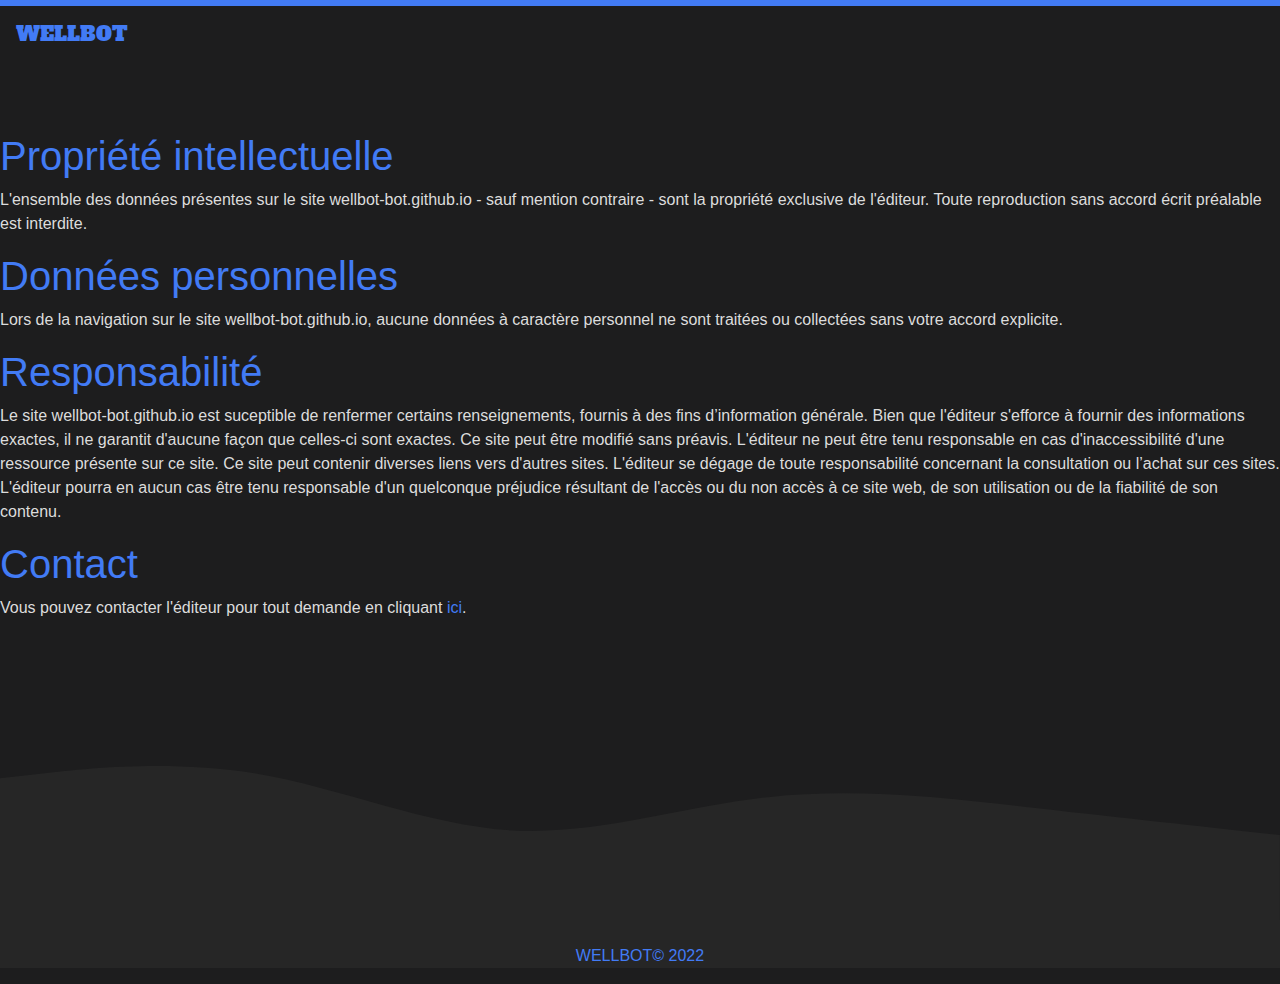
==== privacy-policy.html @ 97ce0fd1 "Add files via upload" ====
<!DOCTYPE html>
<html>

<head>
    <meta charset="utf-8">
    <meta name="viewport" content="width=device-width, initial-scale=1.0, shrink-to-fit=no">
    <title>WELLBOT</title>
    <meta name="description" content="WELLBOT est le bot idéal pour une soirée entre pote !">
    <meta name="theme-color" content="#427bf5">
    <meta property="og:image" content="https://cdn.discordapp.com/avatars/936707500416319509/44e3b0d8309978856f3c87a287f75eaa.webp"/>
    <link rel="icon" type="image/png" sizes="300x250" href="https://cdn.discordapp.com/avatars/936707500416319509/44e3b0d8309978856f3c87a287f75eaa.webp?width=447&height=447">
    <link rel="stylesheet" href="assets/bootstrap/css/bootstrap.min.css">
    <link rel="stylesheet" href="https://fonts.googleapis.com/css?family=Alfa+Slab+One">
    <link rel="stylesheet" href="assets/fonts/font-awesome.min.css">
    <link rel="stylesheet" href="assets/fonts/ionicons.min.css">
    <link rel="stylesheet" href="https://cdnjs.cloudflare.com/ajax/libs/animate.css/3.5.2/animate.min.css">
    <link rel="stylesheet" href="assets/css/styles.css">
</head>

<body style="background-color: var(--background);">
    <div id="top" style="height: 12px;">
        <nav class="navbar navbar-light navbar-expand fixed-top" style="color: var(--main-color);border-top-width: 6px;border-top-style: solid;background: var(--background);">
            <div class="container-fluid"><a class="navbar-brand" href="index.html" style="color: var(--main-color);font-family: 'Alfa Slab One', cursive;">WELLBOT</a><button data-toggle="collapse" class="navbar-toggler" data-target="#navcol-1"><span class="sr-only">Toggle navigation</span><span class="navbar-toggler-icon"></span></button>
       </div>        
    </div>
    </nav>
    </div>
<br>
<br>
<br>
<br>
<br>
<h1 style="color: var(--main-color)"> Propriété intellectuelle </h1>
<p style="color: var(--secondary-text-color)">L'ensemble des données présentes sur le site wellbot-bot.github.io - sauf mention contraire - sont la propriété exclusive de l'éditeur. Toute reproduction sans accord écrit préalable est interdite.
</p>
<h1 style="color: var(--main-color)"> Données personnelles </h1>
<p style="color: var(--secondary-text-color)">Lors de la navigation sur le site wellbot-bot.github.io, aucune données à caractère personnel ne sont traitées ou collectées sans votre accord explicite.
</p>

<h1 style="color: var(--main-color)"> Responsabilité </h1>
<p style="color: var(--secondary-text-color)">Le site wellbot-bot.github.io est suceptible de renfermer certains renseignements, fournis à des fins d’information générale. Bien que l'éditeur s'efforce à fournir des informations exactes, il ne garantit d'aucune façon que celles-ci sont exactes.

Ce site peut être modifié sans préavis. L'éditeur ne peut être tenu responsable en cas d'inaccessibilité d'une ressource présente sur ce site.

Ce site peut contenir diverses liens vers d'autres sites. L'éditeur se dégage de toute responsabilité concernant la consultation ou l’achat sur ces sites.

L'éditeur pourra en aucun cas être tenu responsable d'un quelconque préjudice résultant de l'accès ou du non accès à ce site web, de son utilisation ou de la fiabilité de son contenu.
</p>
	<h1 style="color: var(--main-color)"> Contact </h1>
	<p style="color: var(--secondary-text-color)">Vous pouvez contacter l'éditeur pour tout demande en cliquant <a href="https://discord.gg/xNKCz2aqqW"; style="color: var(--main-color)">ici</a>.
	</p>
<svg xmlns="http://www.w3.org/2000/svg" viewBox="0 0 1440 320"><path fill="var(--secondary)" fill-opacity="1" d="M0,160L48,154.7C96,149,192,139,288,154.7C384,171,480,213,576,218.7C672,224,768,192,864,181.3C960,171,1056,181,1152,192C1248,203,1344,213,1392,218.7L1440,224L1440,320L1392,320C1344,320,1248,320,1152,320C1056,320,960,320,864,320C768,320,672,320,576,320C480,320,384,320,288,320C192,320,96,320,48,320L0,320Z"></path></svg>
    <div class="footer-dark" style="background: var(--secondary);padding-top: 0px;padding-bottom: 0px;">
            <p class="copyright" style="color: var(--main-color);">WELLBOT© 2022</p>
            <p class="copyright" style="color: var(--text-color);padding: 0px;">    
        </div>
    </div>
    <script src="assets/js/jquery.min.js"></script>
    <script src="assets/bootstrap/js/bootstrap.min.js"></script>
    <script src="assets/js/Counting.js"></script>
    <script src="assets/js/untitled.js"></script>
</body>
</html>
---- assets/css/styles.css ----
:root {
  --main-color: #427bf5;
  --background: #1d1d1e;
  --secondary: #262626;
  --link: #427bf5;
  --text-color: #fff;
  --secondary-text-color: #dcdcdc;
}

@media (max-width: 300px) {
  #dwidget {
    width: 150px;
    height: 200px;
    }
  }
  
  
  @media (max-width: 500px) {
  #dwidget {
    width: 250px;
    height: 550px;
    }
  }
  
  @media (max-width: 800px) {
  #dwidget {
    width: 450px;
    height: 550px;
    }
  }

  @media (min-width: 200px) {
    #dwidget {
      width: 100px;
      height: 550px;
    }
  }

  @media (min-width: 300px) {
    #dwidget {
      width: 200px;
      height: 550px;
    }
  }

  @media (min-width: 500px) {
    #dwidget {
      width: 350px;
      height: 550px;
    }
  }

  @media (min-width: 800px) {
    #dwidget {
      width: 650px;
      height: 700px;
    }
  }

::-webkit-scrollbar {
  width: 8px;
}

::-webkit-scrollbar-track {
  background: black;
}

::-webkit-scrollbar-thumb {
  background: var(--main-color);
}

.footer-dark {
  padding: 50px 0;
}

.footer-dark .item.text {
  margin-bottom: 36px;
}

.footer-dark .item.social {
  text-align: center;
}

.footer-dark .item.social > a {
  font-size: 20px;
  width: 36px;
  height: 36px;
  line-height: 36px;
  display: inline-block;
  text-align: center;
  border-radius: 50%;
  box-shadow: 0 0 0 1px rgba(255,255,255,0.4);
  margin: 0 8px;
  color: #fff;
  opacity: 0.75;
}

.footer-dark .item.social > a:hover {
  background-color: #474350;
}

.footer-dark .copyright {
  text-align: center;
  padding-top: 24px;
}



.features-boxed {
  color: #313437;
  background-color: #eef4f7;
}

.features-boxed p {
  color: #7d8285;
}

.features-boxed h2 {
  font-weight: bold;
  margin-bottom: 40px;
  padding-top: 40px;
  color: inherit;
}

@media (max-width:767px) {
  .features-boxed h2 {
    margin-bottom: 25px;
    padding-top: 25px;
    font-size: 24px;
  }
}

.features-boxed .intro {
  font-size: 16px;
  max-width: 500px;
  margin: 0 auto;
}

.features-boxed .intro p {
  margin-bottom: 0;
}

.features-boxed .features {
  padding: 50px 0;
}

.features-boxed .item {
  text-align: center;
}

.features-boxed .item .box {
  text-align: center;
  padding: 30px;
  background-color: #fff;
  margin-bottom: 30px;
}

.features-boxed .item .icon {
  font-size: 60px;
  color: #1485ee;
  margin-top: 20px;
  margin-bottom: 35px;
}

.features-boxed .item .name {
  font-weight: bold;
  font-size: 18px;
  margin-bottom: 8px;
  margin-top: 0;
  color: inherit;
}

.features-boxed .item .description {
  font-size: 15px;
  margin-top: 15px;
  margin-bottom: 20px;
}

a:hover {
  text-decoration: none;
  color: var(--main-color);
}

.shadow-lg.box:hover {
  background: rgb(244,241,241);
  box-shadow: 0 14px 28px rgba(0,0,0,0.25), 0 10px 10px rgba(0,0,0,0.22);
}

a {
  color: var(--main-color);
}



* {
  box-sizing: border-box;
}

*::before, *::after {
  box-sizing: border-box;
}

.container {
  margin: 0 auto;
  padding: 4rem;
  color: var(--secondary-text-color);
}

.accordion .accordion-item {
  border-bottom: 1px solid var(--text-color);
}

.accordion .accordion-item button[aria-expanded='true'] {
  border-bottom: 1px solid var(--link);
}

.accordion button {
  position: relative;
  display: block;
  text-align: left;
  width: 100%;
  padding: 1em 0;
  color: var(--text-color);
  font-size: 1.15rem;
  font-weight: 400;
  border: none;
  background: none;
  outline: none;
}

.accordion button:hover, .accordion button:focus {
  cursor: pointer;
  color: var(--link);
}

.accordion button:hover::after, .accordion button:focus::after {
  cursor: pointer;
  color: var(--link);
  border-right: 1px solid var(--link);
}

.accordion button .accordion-title {
  padding: 1em 1.5em 1em 0;
}

.accordion button .icon {
  display: inline-block;
  position: absolute;
  top: 18px;
  right: 0;
  width: 22px;
  height: 22px;
}

.accordion button .icon::before {
  display: block;
  position: absolute;
  content: '';
  top: 9px;
  left: 5px;
  width: 10px;
  height: 2px;
  background: currentColor;
}

.accordion button .icon::after {
  display: block;
  position: absolute;
  content: '';
  top: 5px;
  left: 9px;
  width: 2px;
  height: 10px;
  background: currentColor;
}

.accordion button[aria-expanded='true'] {
  color: var(--link);
}

.accordion button[aria-expanded='true'] .icon::after {
  width: 0;
}

.accordion button[aria-expanded='true'] + .accordion-content {
  opacity: 1;
  max-height: 250em;
  transition: all 200ms linear;
  will-change: opacity, max-height;
}

.accordion .accordion-content {
  opacity: 0;
  max-height: 0;
  overflow: hidden;
  transition: opacity 200ms linear, max-height 200ms linear;
  will-change: opacity, max-height;
}

.accordion .accordion-content p {
  font-size: 1rem;
  font-weight: 300;
  margin: 2em 0;
}

div#features {
  box-shadow: 0 1px 3px rgba(0,0,0,0.12), 0 1px 2px rgba(0,0,0,0.24);
  transition: all 0.3s cubic-bezier(.25,.8,.25,1);
  border-radius: 25px;
  background: var(--background);
}

div#features:hover {
  box-shadow: 0 14px 28px rgba(0,0,0,0.25), 0 10px 10px rgba(0,0,0,0.22);
}

.partner:hover {
  border-radius: 598px;
  border-style: solid;
  border-color: var(--main-color);
}

.partner {
  width: 160px;
  height: 160px;
  transition: all 200ms linear;
}

.yeet {
  text-align: center;
  padding: 18px;
}
.footer {
    text-align: center !important;
    background: #353e4c !important;
    padding: 5px 6px !important;
    color: #ecf2ff;
    font-size: 14px !important
}

.footer a {
    color: #6086f6 !important;
    text-decoration: none !important;
    font-weight: bold !important;
}
.start {
    text-align: center !important;
    background: #7289DA !important;
    padding: 60px 50px !important
}

.start .card {
    background: rgba(255, 255, 255, 0.83) !important;
    color: #353e4c !important;
}

.start .card .subtitle {
    color: rgba(53, 62, 76, 0.6) !important;
    font-size: 16px !important;
}
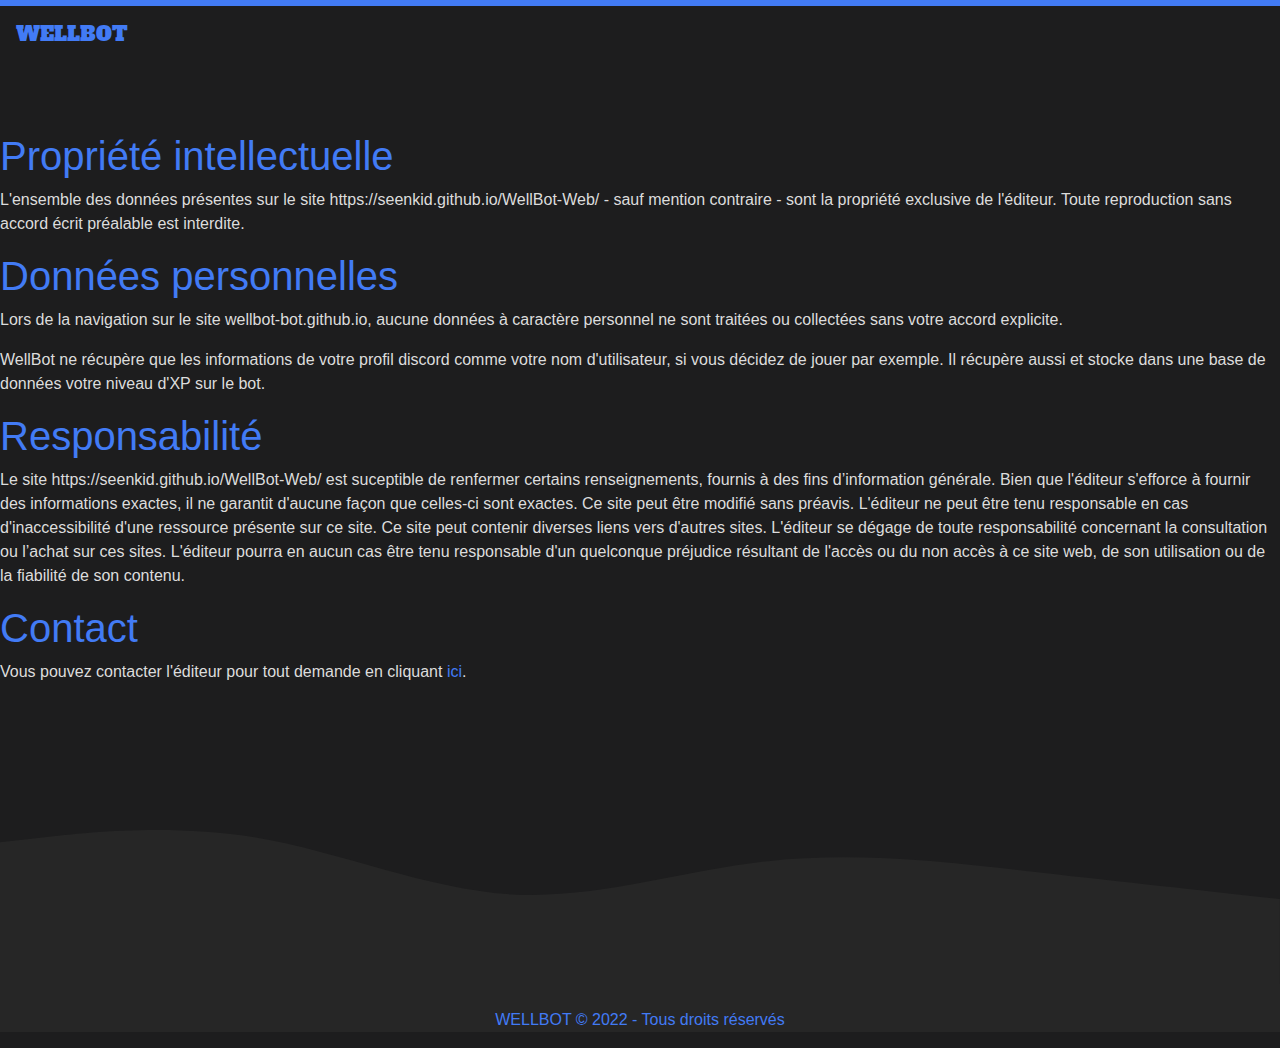
==== commit fd9be5da: "Update privacy-policy.html" ====
--- a/privacy-policy.html
+++ b/privacy-policy.html
@@ -31,14 +31,16 @@
 <br>
 <br>
 <h1 style="color: var(--main-color)"> Propriété intellectuelle </h1>
-<p style="color: var(--secondary-text-color)">L'ensemble des données présentes sur le site wellbot-bot.github.io - sauf mention contraire - sont la propriété exclusive de l'éditeur. Toute reproduction sans accord écrit préalable est interdite.
+<p style="color: var(--secondary-text-color)">L'ensemble des données présentes sur le site https://seenkid.github.io/WellBot-Web/ - sauf mention contraire - sont la propriété exclusive de l'éditeur. Toute reproduction sans accord écrit préalable est interdite.
 </p>
 <h1 style="color: var(--main-color)"> Données personnelles </h1>
 <p style="color: var(--secondary-text-color)">Lors de la navigation sur le site wellbot-bot.github.io, aucune données à caractère personnel ne sont traitées ou collectées sans votre accord explicite.
 </p>
+	<p style="color: var(--secondary-text-color)">WellBot ne récupère que les informations de votre profil discord comme votre nom d'utilisateur, si vous décidez de jouer par exemple. Il récupère aussi et stocke dans une base de données votre niveau d'XP sur le bot.
+</p>
 
 <h1 style="color: var(--main-color)"> Responsabilité </h1>
-<p style="color: var(--secondary-text-color)">Le site wellbot-bot.github.io est suceptible de renfermer certains renseignements, fournis à des fins d’information générale. Bien que l'éditeur s'efforce à fournir des informations exactes, il ne garantit d'aucune façon que celles-ci sont exactes.
+<p style="color: var(--secondary-text-color)">Le site https://seenkid.github.io/WellBot-Web/ est suceptible de renfermer certains renseignements, fournis à des fins d’information générale. Bien que l'éditeur s'efforce à fournir des informations exactes, il ne garantit d'aucune façon que celles-ci sont exactes.
 
 Ce site peut être modifié sans préavis. L'éditeur ne peut être tenu responsable en cas d'inaccessibilité d'une ressource présente sur ce site.
 
@@ -47,11 +49,11 @@
 L'éditeur pourra en aucun cas être tenu responsable d'un quelconque préjudice résultant de l'accès ou du non accès à ce site web, de son utilisation ou de la fiabilité de son contenu.
 </p>
 	<h1 style="color: var(--main-color)"> Contact </h1>
-	<p style="color: var(--secondary-text-color)">Vous pouvez contacter l'éditeur pour tout demande en cliquant <a href="https://discord.gg/xNKCz2aqqW"; style="color: var(--main-color)">ici</a>.
+	<p style="color: var(--secondary-text-color)">Vous pouvez contacter l'éditeur pour tout demande en cliquant <a href="https://discord.gg/VDmZpGMdAB"; style="color: var(--main-color)">ici</a>.
 	</p>
 <svg xmlns="http://www.w3.org/2000/svg" viewBox="0 0 1440 320"><path fill="var(--secondary)" fill-opacity="1" d="M0,160L48,154.7C96,149,192,139,288,154.7C384,171,480,213,576,218.7C672,224,768,192,864,181.3C960,171,1056,181,1152,192C1248,203,1344,213,1392,218.7L1440,224L1440,320L1392,320C1344,320,1248,320,1152,320C1056,320,960,320,864,320C768,320,672,320,576,320C480,320,384,320,288,320C192,320,96,320,48,320L0,320Z"></path></svg>
     <div class="footer-dark" style="background: var(--secondary);padding-top: 0px;padding-bottom: 0px;">
-            <p class="copyright" style="color: var(--main-color);">WELLBOT© 2022</p>
+            <p class="copyright" style="color: var(--main-color);">WELLBOT © 2022 - Tous droits réservés</p>
             <p class="copyright" style="color: var(--text-color);padding: 0px;">    
         </div>
     </div>
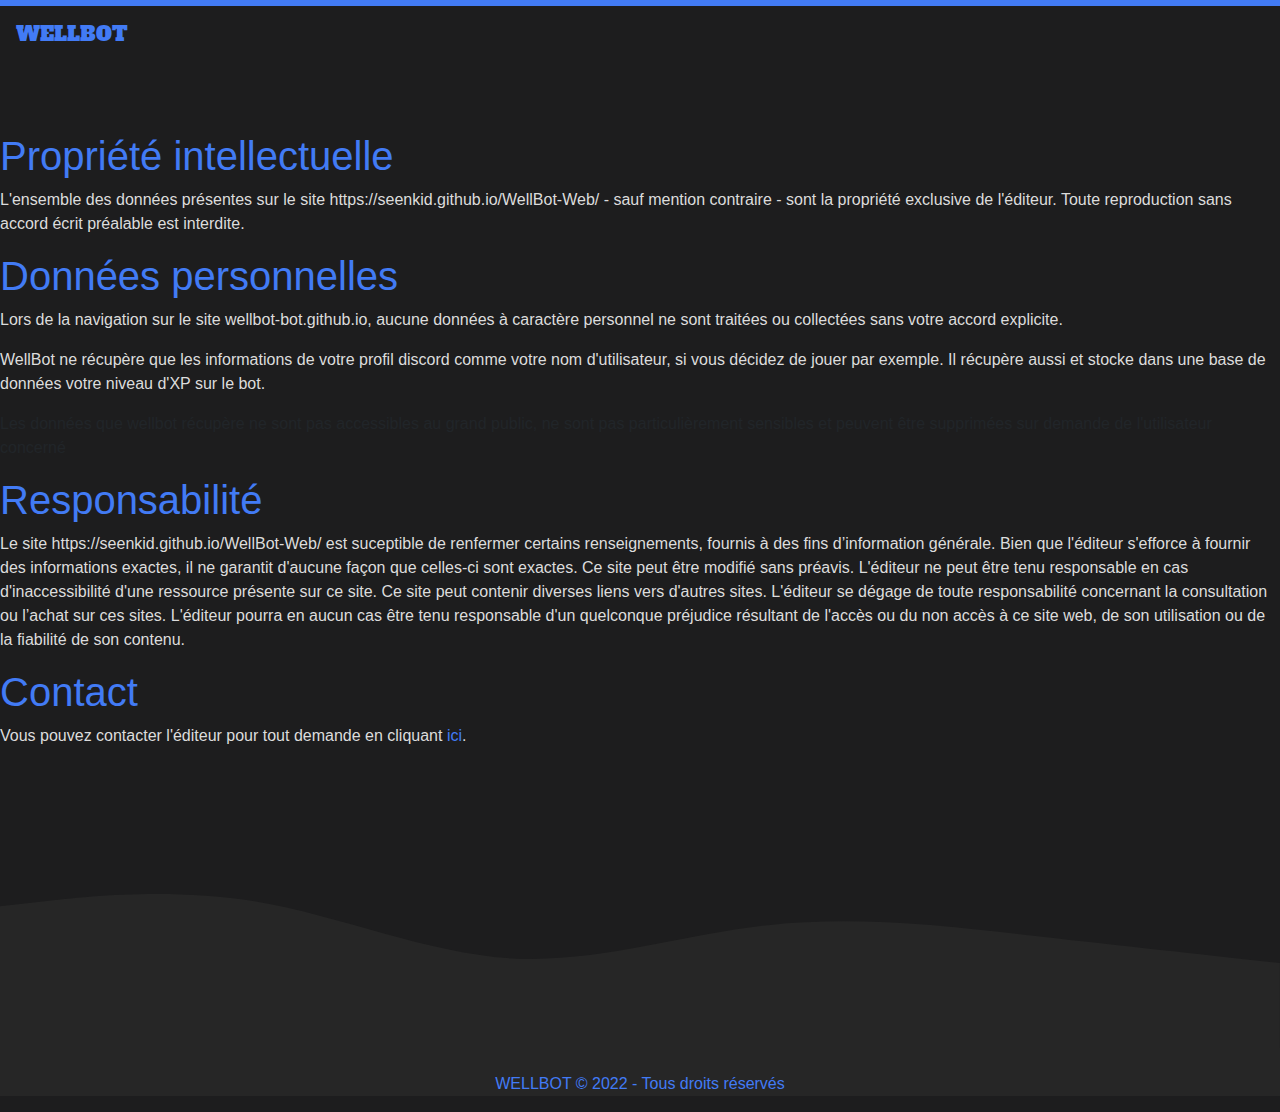
==== commit cf36ea18: "Update privacy-policy.html" ====
--- a/privacy-policy.html
+++ b/privacy-policy.html
@@ -38,6 +38,8 @@
 </p>
 	<p style="color: var(--secondary-text-color)">WellBot ne récupère que les informations de votre profil discord comme votre nom d'utilisateur, si vous décidez de jouer par exemple. Il récupère aussi et stocke dans une base de données votre niveau d'XP sur le bot.
 </p>
+	
+	<p>Les données que wellbot récupère ne sont pas accessibles au grand public, ne sont pas particulièrement sensibles et peuvent être supprimées sur demande de l'utilisateur concerné</p>
 
 <h1 style="color: var(--main-color)"> Responsabilité </h1>
 <p style="color: var(--secondary-text-color)">Le site https://seenkid.github.io/WellBot-Web/ est suceptible de renfermer certains renseignements, fournis à des fins d’information générale. Bien que l'éditeur s'efforce à fournir des informations exactes, il ne garantit d'aucune façon que celles-ci sont exactes.
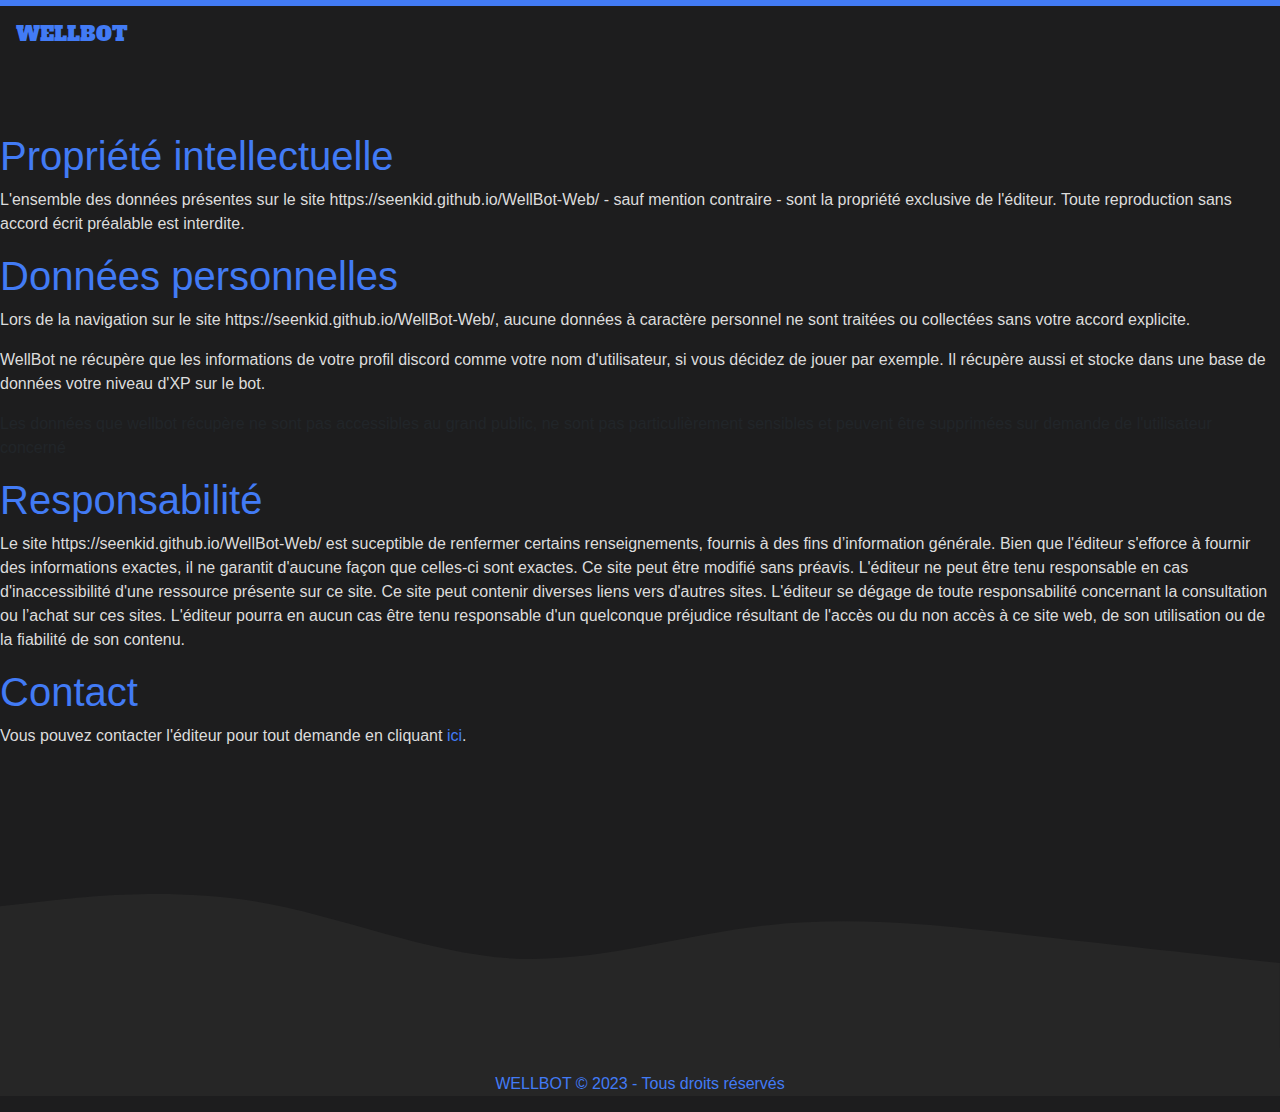
==== commit 815cdd35: "Update privacy-policy.html" ====
--- a/privacy-policy.html
+++ b/privacy-policy.html
@@ -34,7 +34,7 @@
 <p style="color: var(--secondary-text-color)">L'ensemble des données présentes sur le site https://seenkid.github.io/WellBot-Web/ - sauf mention contraire - sont la propriété exclusive de l'éditeur. Toute reproduction sans accord écrit préalable est interdite.
 </p>
 <h1 style="color: var(--main-color)"> Données personnelles </h1>
-<p style="color: var(--secondary-text-color)">Lors de la navigation sur le site wellbot-bot.github.io, aucune données à caractère personnel ne sont traitées ou collectées sans votre accord explicite.
+<p style="color: var(--secondary-text-color)">Lors de la navigation sur le site https://seenkid.github.io/WellBot-Web/, aucune données à caractère personnel ne sont traitées ou collectées sans votre accord explicite.
 </p>
 	<p style="color: var(--secondary-text-color)">WellBot ne récupère que les informations de votre profil discord comme votre nom d'utilisateur, si vous décidez de jouer par exemple. Il récupère aussi et stocke dans une base de données votre niveau d'XP sur le bot.
 </p>
@@ -55,7 +55,7 @@
 	</p>
 <svg xmlns="http://www.w3.org/2000/svg" viewBox="0 0 1440 320"><path fill="var(--secondary)" fill-opacity="1" d="M0,160L48,154.7C96,149,192,139,288,154.7C384,171,480,213,576,218.7C672,224,768,192,864,181.3C960,171,1056,181,1152,192C1248,203,1344,213,1392,218.7L1440,224L1440,320L1392,320C1344,320,1248,320,1152,320C1056,320,960,320,864,320C768,320,672,320,576,320C480,320,384,320,288,320C192,320,96,320,48,320L0,320Z"></path></svg>
     <div class="footer-dark" style="background: var(--secondary);padding-top: 0px;padding-bottom: 0px;">
-            <p class="copyright" style="color: var(--main-color);">WELLBOT © 2022 - Tous droits réservés</p>
+            <p class="copyright" style="color: var(--main-color);">WELLBOT © 2023 - Tous droits réservés</p>
             <p class="copyright" style="color: var(--text-color);padding: 0px;">    
         </div>
     </div>
